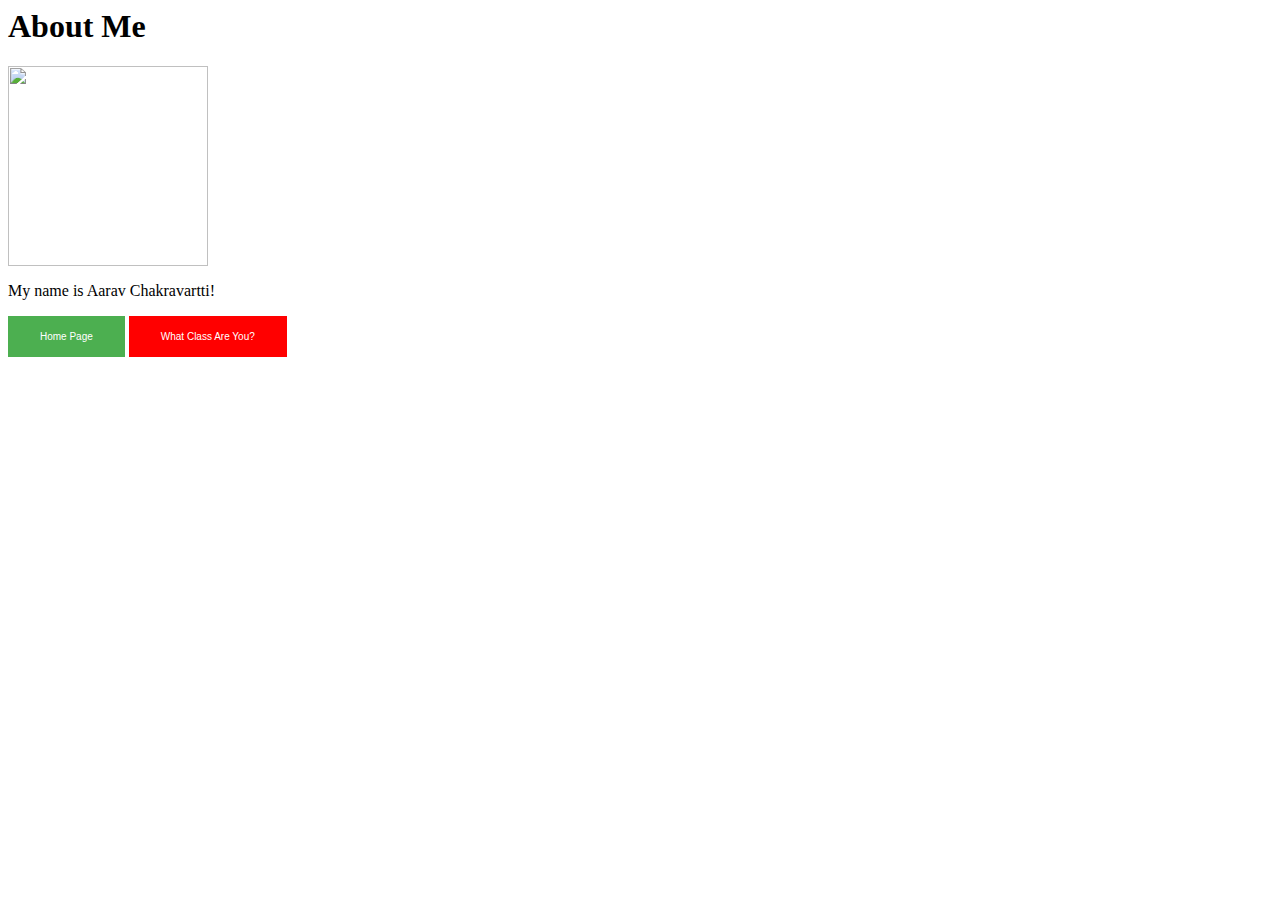
==== 2.html @ d9f8fa49 "adding files for the first time" ====
<html>
<head>
  <title>About Me!</title>
  <link rel="icon" type="image/x-icon" href="images/jolly.ico">
  <style>
  .button {
background-color: #4CAF50; /* Green */
border: none;
color: white;
padding: 15px 32px;
text-align: center;
text-decoration: none;
display: inline-block;
font-size: 10px;
}
.button2 {
  background-color: #ff0000;
  border: none;
  color: white;
  padding: 15px 32px;
  text-align: center;
  text-decoration: none;
  display: inline-block;
  font-size: 10px;
}
  </style>
</head>
<h1>About Me</h1>
<img src="file:///C:/Users/Bhutu/Pictures/Screenshots/Screenshot%202023-09-25%20170810.png" height="200" width="200">
<p>My name is Aarav Chakravartti!</p>
<button type="button" onclick="window.location.href = '1.html';" class="button">Home Page</button>
  <button type="button" onclick="window.location.href = 'YourClass.html';" class="button2">What Class Are You?</button>
</html>
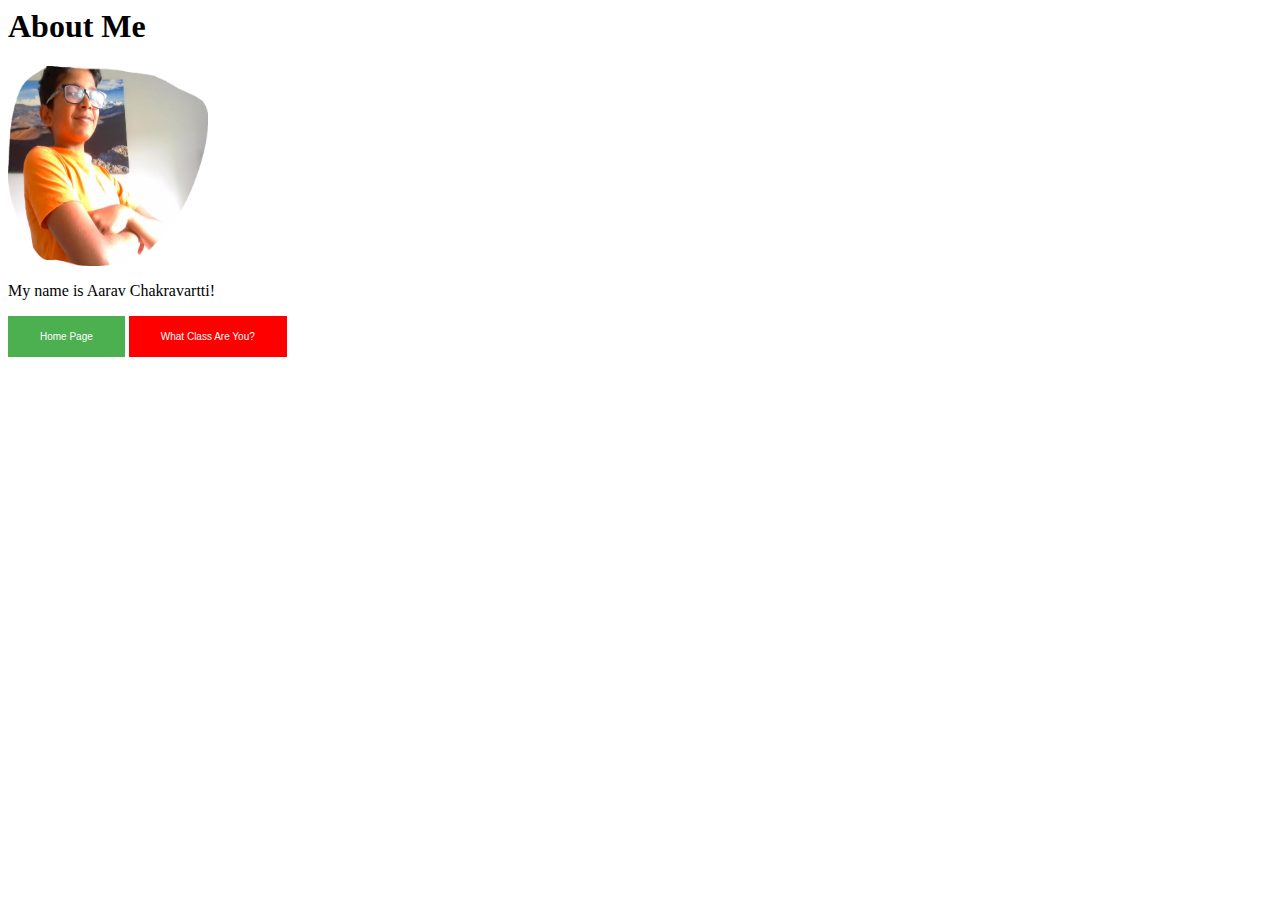
==== commit 8996e3a3: "updated the links to the image files in 2.html and results.html" ====
--- a/2.html
+++ b/2.html
@@ -1,33 +1,37 @@
 <html>
+
 <head>
   <title>About Me!</title>
   <link rel="icon" type="image/x-icon" href="images/jolly.ico">
   <style>
-  .button {
-background-color: #4CAF50; /* Green */
-border: none;
-color: white;
-padding: 15px 32px;
-text-align: center;
-text-decoration: none;
-display: inline-block;
-font-size: 10px;
-}
-.button2 {
-  background-color: #ff0000;
-  border: none;
-  color: white;
-  padding: 15px 32px;
-  text-align: center;
-  text-decoration: none;
-  display: inline-block;
-  font-size: 10px;
-}
+    .button {
+      background-color: #4CAF50;
+      /* Green */
+      border: none;
+      color: white;
+      padding: 15px 32px;
+      text-align: center;
+      text-decoration: none;
+      display: inline-block;
+      font-size: 10px;
+    }
+
+    .button2 {
+      background-color: #ff0000;
+      border: none;
+      color: white;
+      padding: 15px 32px;
+      text-align: center;
+      text-decoration: none;
+      display: inline-block;
+      font-size: 10px;
+    }
   </style>
 </head>
 <h1>About Me</h1>
-<img src="file:///C:/Users/Bhutu/Pictures/Screenshots/Screenshot%202023-09-25%20170810.png" height="200" width="200">
+<img src="images/Screenshot%202023-09-25%20170810.png" height="200" width="200">
 <p>My name is Aarav Chakravartti!</p>
 <button type="button" onclick="window.location.href = '1.html';" class="button">Home Page</button>
-  <button type="button" onclick="window.location.href = 'YourClass.html';" class="button2">What Class Are You?</button>
-</html>
+<button type="button" onclick="window.location.href = 'YourClass.html';" class="button2">What Class Are You?</button>
+
+</html>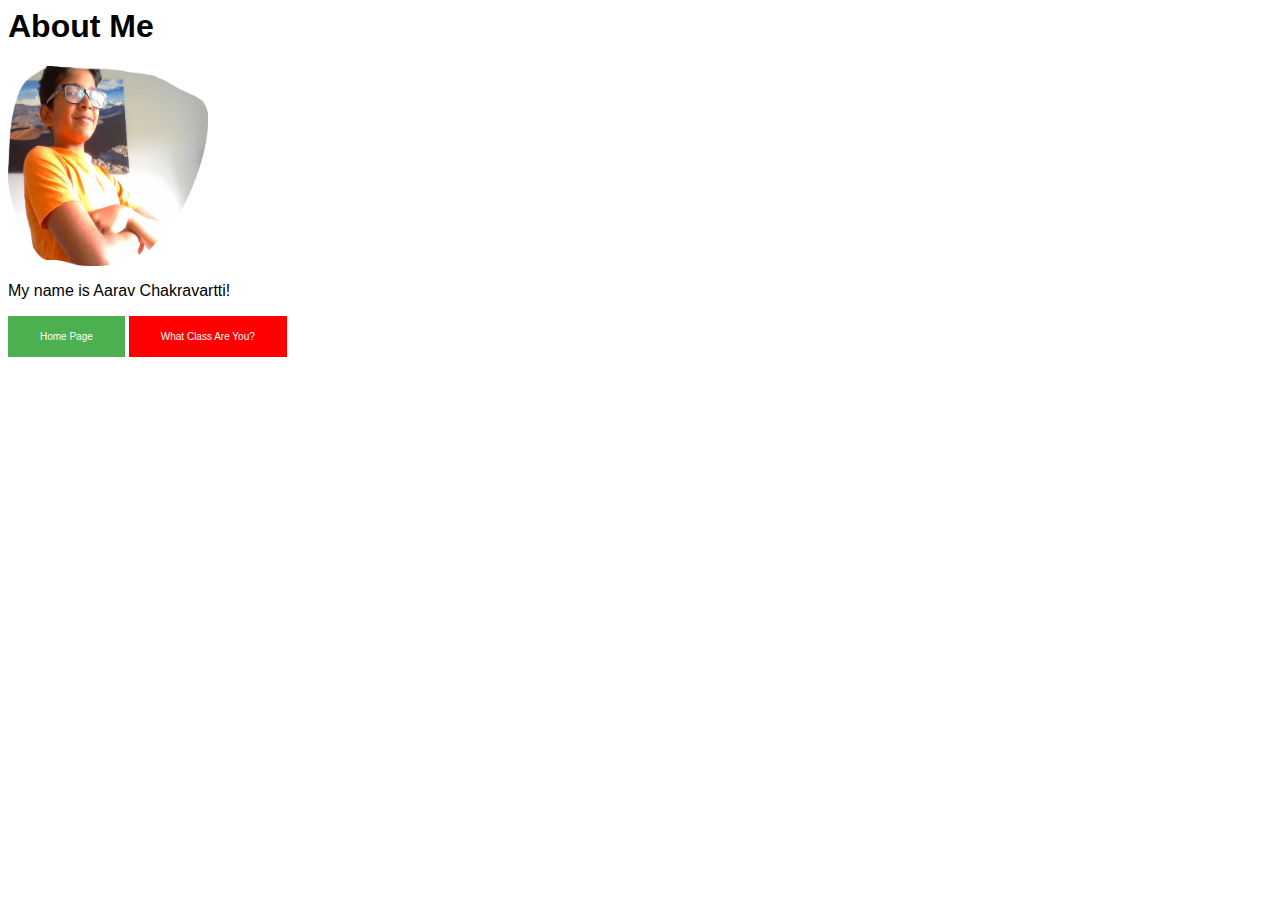
==== commit e0f263b9: "change the stylesheet for my pages" ====
--- a/2.html
+++ b/2.html
@@ -3,6 +3,7 @@
 <head>
   <title>About Me!</title>
   <link rel="icon" type="image/x-icon" href="images/jolly.ico">
+  <link rel="stylesheet" href="style.css">
   <style>
     .button {
       background-color: #4CAF50;
@@ -31,7 +32,7 @@
 <h1>About Me</h1>
 <img src="images/Screenshot%202023-09-25%20170810.png" height="200" width="200">
 <p>My name is Aarav Chakravartti!</p>
-<button type="button" onclick="window.location.href = '1.html';" class="button">Home Page</button>
+<button type="button" onclick="window.location.href = 'index.html';" class="button">Home Page</button>
 <button type="button" onclick="window.location.href = 'YourClass.html';" class="button2">What Class Are You?</button>
 
 </html>--- a/style.css
+++ b/style.css
@@ -0,0 +1,15 @@
+h1 {
+    font-family: helvetica;
+
+
+}
+
+p {
+    font-family: helvetica;
+
+}
+
+h4 {
+    font-family: helvetica;
+
+}